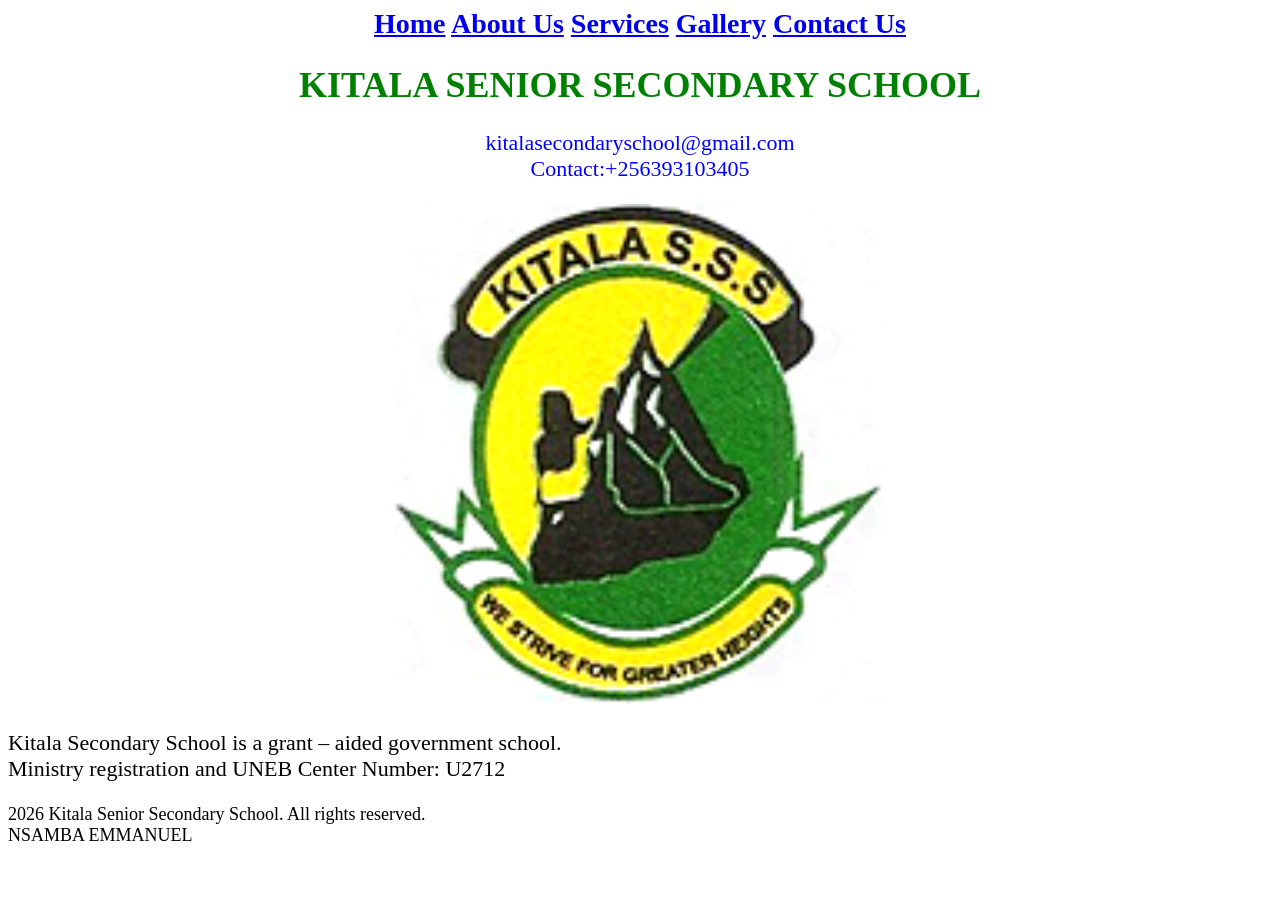
==== index.html @ 53949956 "Add files via upload" ====
<!DOCTYPE html>
<html lang="en">
<head>
    <meta charset="UTF-8">
    <meta name="viewport" content="width=device-width, initial-scale=1.0">
    <title>EMMANUEL NSA</title>
</head>
<body>

<center>  <header>

    <b><nav style="font-size: 28px;">
        <a href="#">Home</a>
        <a href="#">About Us</a>
        <a href="#">Services</a>
        <a href="#">Gallery</a>
        <a href="#">Contact Us</a>
    </nav></b>

  </header>

  <h1 style="color: green; font-size: 36px;">KITALA SENIOR SECONDARY SCHOOL</h1>

  <p style="color: blue; font-size: 22px;">kitalasecondaryschool@gmail.com <br>
Contact:+256393103405
</p>

<img src="logo.png" alt="school logo" width="500" height="500"></center> 

<p style="color: black; font-size: 22px;">
 Kitala Secondary School is a grant – aided government school.
<br>
Ministry registration and UNEB Center Number: U2712

</p>



<footer>

    <p style="color: black; font-size: 18px;">2026 Kitala Senior Secondary School. All rights reserved. <br>NSAMBA EMMANUEL</p>
   
</footer>
</body>
</html>
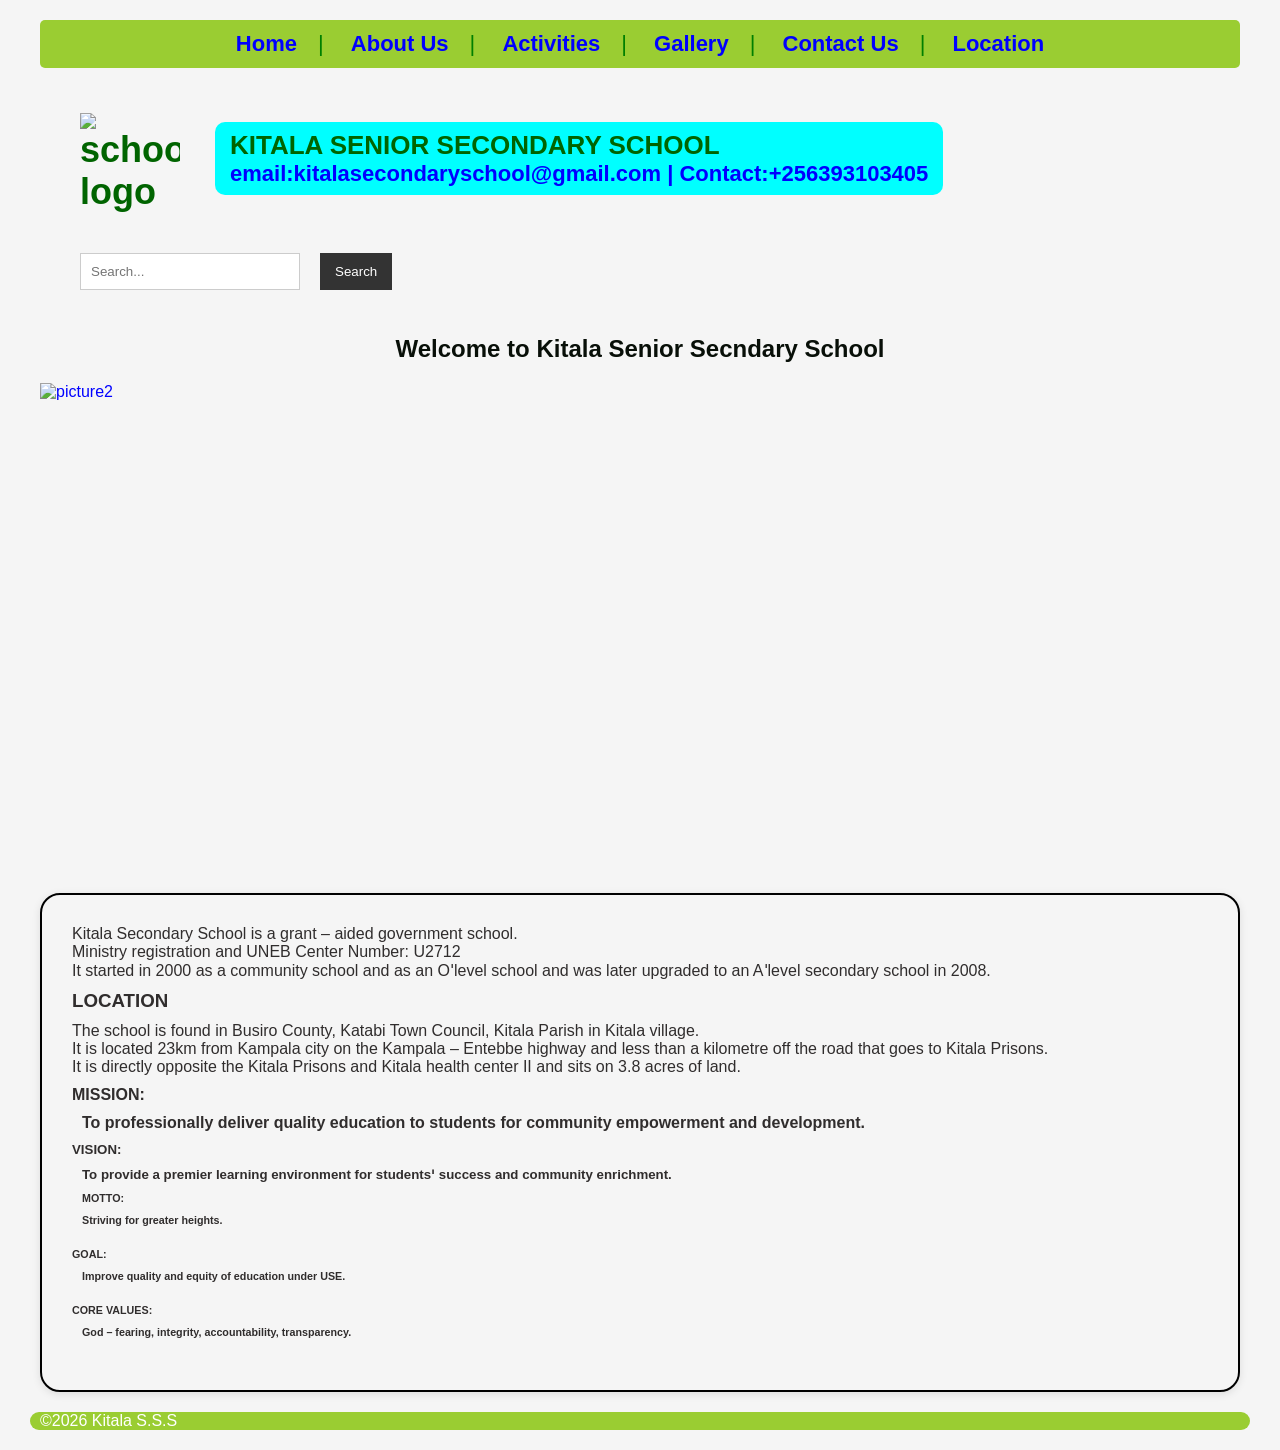
==== commit d2039a87: "Add files via upload" ====
--- a/index.html
+++ b/index.html
@@ -1,45 +1,105 @@
 <!DOCTYPE html>
 <html lang="en">
-<head>
+    <head>
     <meta charset="UTF-8">
     <meta name="viewport" content="width=device-width, initial-scale=1.0">
-    <title>EMMANUEL NSA</title>
+    <title>EMMANUEL NSAMBA</title>
+    <link rel="stylesheet" href="style.css">
 </head>
-<body>
-
-<center>  <header>
-
-    <b><nav style="font-size: 28px;">
-        <a href="#">Home</a>
-        <a href="#">About Us</a>
-        <a href="#">Services</a>
-        <a href="#">Gallery</a>
-        <a href="#">Contact Us</a>
-    </nav></b>
-
-  </header>
-
-  <h1 style="color: green; font-size: 36px;">KITALA SENIOR SECONDARY SCHOOL</h1>
-
-  <p style="color: blue; font-size: 22px;">kitalasecondaryschool@gmail.com <br>
-Contact:+256393103405
-</p>
-
-<img src="logo.png" alt="school logo" width="500" height="500"></center> 
-
-<p style="color: black; font-size: 22px;">
- Kitala Secondary School is a grant – aided government school.
-<br>
-Ministry registration and UNEB Center Number: U2712
-
-</p>
 
 
+<body style="font-family: Arial, sans-serif;">
+   <div class="page-container">
+      <header>
+      <nav>
+          <a href="index.html">Home</a>| 
+          <a href="about-us.html">About Us</a>|
+          <a href="activities.html">Activities</a>|
+          <a href="gallery.html">Gallery</a>|
+          <a href="contact-us.html">Contact Us</a>|
+          <a href="location.html">Location</a>
+         </nav>
+          </div>
+   
+      </header>
+     
+        <h1 class="site-header">
+            <div class="brand">
+             <img src="./images/logo.png" alt="school logo" class="logo">
+                <div class="contact" style="float: right; text-align: right;" background-color: aqua;>
+                 <h1>KITALA SENIOR SECONDARY SCHOOL</h1>
+                 email:kitalasecondaryschool@gmail.com | Contact:+256393103405
+                </div>
+            </div>
+          <form class="search">
+           <input type="text" placeholder="Search...">
+           <button type="submit">Search</button>
+          </form>
+        </h1>
+  
+      <h2>
+       <p>Welcome to Kitala Senior Secndary School</p>
+      </h2>
 
-<footer>
+      <div class="slider">
+       <img src="images/picture2.jpg" alt="picture2" class="slide active">
+       <img src="images/picture1.jpg" alt="picture1" class="slide">
+       <img src="images/picture3.jpg" alt="picture3" class="slide">
+       <img src="images/picture4.jpg" alt="picture4" class="slide">
+      </div>
 
-    <p style="color: black; font-size: 18px;">2026 Kitala Senior Secondary School. All rights reserved. <br>NSAMBA EMMANUEL</p>
-   
-</footer>
+      <div class="school-info" style="border: 2px solid black; background-color: whitesmoke; padding: 20px; border-radius: 20px; margin: 20px; box-shadow: 0 2px 8px rgba(0, 0, 0, 0.1); color: rgb(48, 45, 45);">
+        <p>
+        Kitala Secondary School is a grant – aided government school. <br>
+        Ministry registration and UNEB Center Number: U2712 <br>
+       It started in 2000 as a community school and as an Oꞌlevel school and was later upgraded to an Aꞌlevel secondary school in 2008.
+       </p>
+      
+
+      <h3>
+       LOCATION
+      </h3>
+      <article>
+       The school is found in Busiro County, Katabi Town Council, Kitala Parish in Kitala village. <br> It is located 23km from Kampala city on the Kampala – Entebbe highway and less than a kilometre off the road that goes to Kitala Prisons. <br> It is directly opposite the Kitala Prisons and Kitala health center II and sits on 3.8 acres of land.
+      </article>
+
+      <h4>
+       MISSION:
+       <p>To professionally deliver quality education to students for community empowerment and development.</p>
+       </h4>
+    
+      <h5>
+       VISION:
+       <P>To provide a premier learning environment for studentsꞌ success and community enrichment.</P>
+      </h5>
+    
+      <h6>
+       <b> MOTTO:
+       <p>Striving for greater heights.</p> <br>
+
+       GOAL:
+       <p>Improve quality and equity of education under USE.</p> <br>
+
+       CORE VALUES:
+       <p>God – fearing, integrity, accountability, transparency. </p></b>
+
+       </h6></b>
+      </div>
+
+      <footer class="footer">
+       <p>&copy;2026 Kitala S.S.S</p>
+      </footer>
+
+      <script>
+       let current = 0;
+       const slides = document.querySelectorAll('.slide');
+       setInterval(() => {
+       slides[current].classList.remove('active');
+       current = (current + 1) % slides.length;
+       slides[current].classList.add('active');
+       }, 3000);
+      </script>
+
+   </div>
 </body>
 </html>
--- a/style.css
+++ b/style.css
@@ -0,0 +1,394 @@
+* {
+    box-sizing: border-box;
+    margin: 10px;
+    padding: 0px;
+}
+
+/* General page styling */
+body {
+    font-family: Arial, sans-serif;
+    background-color: whitesmoke;
+    color: blue;
+    box-sizing: border-box;
+}
+
+/* Header and navigation */
+header {
+    background-color: yellowgreen;
+    color: green;
+    font-size: 28px;
+    padding: 1px;
+    margin-top: 0 auto;
+    text-align: center;
+    border-radius: 5px;
+}
+
+nav {
+    font-size: 22px;
+}
+
+nav a {
+    color: blue;
+    text-decoration: none;
+    margin: 12px 15px;
+    font-weight: bold;
+    padding: 6px;
+}
+
+nav a:hover {
+    color: yellow;
+    text-decoration: bold;
+}
+
+nav a.active{
+    border-radius: 4px;
+    color: #fff;
+    background: #0066cc;
+}
+
+.container{
+    width: 10%px;
+    margin: 200px auto;
+}
+
+
+/* School description */
+.description {
+    max-width: 900px;
+    margin: 20px auto;
+    padding: 20px;
+    background-color: whitesmoke;
+    color: blue;
+    font-size: 22px;
+    line-height: 1;
+    text-align: left;
+    box-shadow: 0 2px 8px rgba(0, 0, 0, 0.1);
+}
+/* footer */
+.footer {
+    color: white;
+    background-color: yellowgreen;
+    text-align: left;
+    margin-top: 0 auto;
+    font-size: 16px;
+    padding: 0px;
+    border-radius: 10px;
+}
+
+/* Mobile phone styling */
+@media (max-width: 600px) {
+    nav a {
+        display: block;
+        margin: 10px 0;
+    }
+
+    h1 {
+        color: green;
+        font-size: 36px;
+    }
+
+    .description {
+        margin: 15px;
+        font-size: 18px;
+    }
+}
+
+.slider{
+    width: 100%;
+    height: 500px;
+    position: relative;
+    overflow: hidden;
+}
+
+.slide{
+    position: absolute;
+    top: 0;
+    left: 0;
+    width: 100%;
+    height: 500px;
+    object-fit: cover;
+    opacity: 0;
+    transition: 1s;
+}
+.slide.active {opacity: 1;}
+
+
+h2{
+    text-align: center;
+    color: #080f08;
+    font-size: 24px;
+    font-family: Arial, Helvetica, sans-serif;
+}
+
+/* ================= gallery ================= */
+.gallery {
+    padding-bottom: 100px;
+}
+
+.gallery {
+    margin-bottom: 35px;
+}
+
+.gallery-grid {
+    display: grid;
+    grid-template-columns: repeat(3, 1fr);
+    gap: 25px;
+}
+
+.gallery-card {
+    background: #fff;
+    border-radius: 8px;
+    overflow: hidden;
+    box-shadow: 0 8px 25px rgba(0,0,0,.1);
+}
+
+.gallery-card img {
+    width: 100%;
+    height: 230px;
+    object-fit: cover;
+}
+
+.card-content {
+    padding: 22px;
+}
+
+.card-content {
+    font-size: 24px;
+    margin-bottom: 8px;
+}
+
+.card-content p {
+    color: #666;
+    margin-bottom: 15px;
+}
+
+.card-content a {
+    color: #b87800;
+    text-decoration: none;
+    font-weight: 700;
+}
+
+/* ================= gallery ================= */
+.gallery {
+    padding-bottom: 100px;
+}
+
+.gallery {
+    margin-bottom: 35px;
+}
+
+.gallery-grid {
+    display: grid;
+    grid-template-columns: repeat(3, 1fr);
+    gap: 25px;
+}
+
+.gallery-card {
+    background: #fff;
+    border-radius: 8px;
+    overflow: hidden;
+    box-shadow: 0 8px 25px rgba(0,0,0,.1);
+}
+
+.gallery-card img {
+    width: 100%;
+    height: 230px;
+    object-fit: cover;
+}
+
+.card-content {
+    padding: 22px;
+}
+
+.card-content {
+    font-size: 24px;
+    margin-bottom: 8px;
+}
+
+.card-content p {
+    color: #666;
+    margin-bottom: 15px;
+}
+
+.card-content a {
+    color: #b87800;
+    text-decoration: none;
+    font-weight: 700;
+}
+
+/* ================= activities ================= */
+.activities {
+    padding-bottom: 100px;
+}
+
+.activities {
+    margin-bottom: 35px;
+}
+
+.activities-grid {
+    display: grid;
+    grid-template-columns: repeat(3, 1fr);
+    gap: 25px;
+}
+
+.activities-card {
+    background: #fff;
+    border-radius: 8px;
+    overflow: hidden;
+    box-shadow: 0 8px 25px rgba(0,0,0,.1);
+}
+
+.activities-card img {
+    width: 100%;
+    height: 230px;
+    object-fit: cover;
+}
+
+.card-content {
+    padding: 22px;
+}
+
+.card-content {
+    font-size: 24px;
+    margin-bottom: 8px;
+}
+
+.card-content p {
+    color: #666;
+    margin-bottom: 15px;
+}
+
+.card-content a {
+    color: #b87800;
+    text-decoration: none;
+    font-weight: 700;
+}
+/* h1: logo + name on the left, search on the right */
+.site-header {
+  display: flex;
+  justify-content: space-between;
+  align-items: center;
+  flex-wrap: wrap;
+  gap: 15px;
+  padding: 15px 40px;
+}
+.brand {
+  display: flex;
+  align-items: center;
+  gap: 15px;
+}
+.logo{ width: 80px; height: auto; }
+.site-header h1 {
+  margin: 0;
+  font-size: 26px;
+  color: #006400;
+}
+.site-header p { margin: 4px 0 0; font-size: 14px; }
+
+.search { 
+  display: flex; 
+}
+.search input {
+  width: 260px;
+  padding: 10px;
+  border: 1px solid #ccc;
+}
+.search button {
+  padding: 10px 18px;
+  background: #333;
+  color: #fff;
+  border: none;
+  cursor: pointer;
+}
+/* Search bar on the right */
+.search {
+    display: flex;
+}
+
+.search input {
+    width: 220px;
+    padding: 10px;
+    border: 1px solid #ccc;
+}
+
+.search button {
+    padding: 10px 15px;
+    background-color: #333;
+    color: white;
+    border: none;
+    cursor: pointer;
+}
+
+.brand{
+    display: flex;
+    align-items: center;
+    gap: 15px;
+}
+
+.site-header{
+    display: flex;
+    flex-direction: column;
+    align-items: flex-start;
+    gap: 10px;
+    padding: 15px 40px;
+}
+h1 {
+    color: #006400;
+    font-size: 36px;
+    text-align: left;
+    margin: 0px;
+}
+.contact
+{
+    text-align: center;
+    align-items: center;
+    color: blue;
+    font-size: 22px;
+    background-color:aqua;
+    border-radius: 10px;
+    padding: 8px 15px;
+}
+/* School logo */
+.logo{
+     width: 100px;
+     height: 100px;
+     margin-bottom: 0px;
+
+}
+h1 {
+    color: #006400;
+    font-size: 36px;
+    text-align: left;
+    margin: 0px;
+}
+.contact
+{
+    text-align: center;
+    align-items: center;
+    color: blue;
+    font-size: 22px;
+    background-color:aqua;
+    border-radius: 10px;
+    padding: 8px 15px;
+}
+/* School logo */
+.logo{
+     width: 100px;
+     height: 100px;
+}
+h1 {
+    color: #006400;
+    font-size: 36px;
+    text-align: left;
+    margin: 0px;
+}
+.contact
+{
+    text-align: center;
+    align-items: center;
+    color: blue;
+    font-size: 22px;
+    background-color:aqua;
+    border-radius: 10px;
+    padding: 8px 15px;
+}
